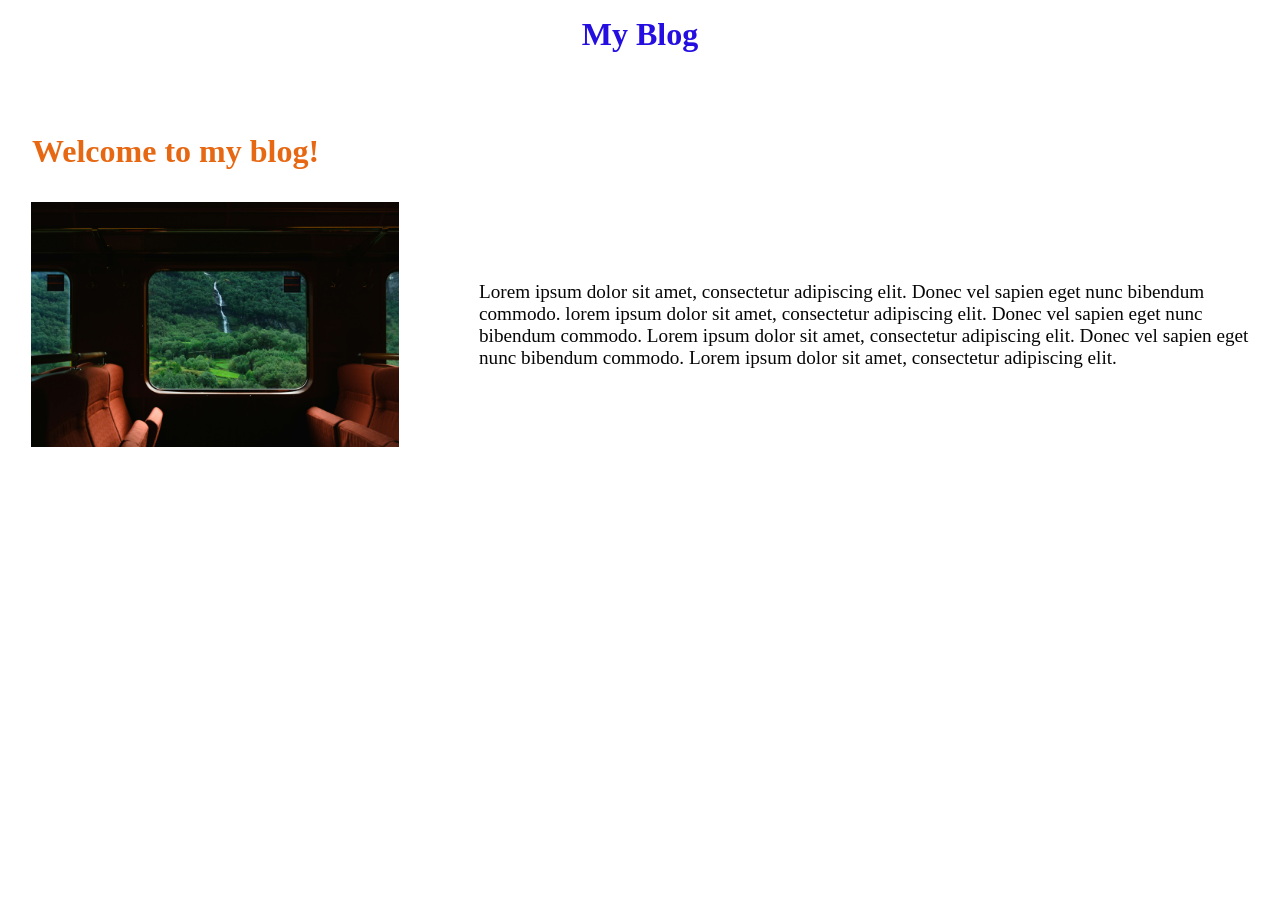
==== html og css oppgave 1/index.html @ ec01362d "fix: move to assignment folder" ====
<!doctype html>
<html lang="en">
  <head>
    <meta charset="UTF-8" />
    <meta name="viewport" content="width=device-width, initial-scale=1.0" />
   <link rel="stylesheet" href="style.css" />
   <link rel="icon" type="image/x-icon" href="favicon/favicon.png">
    <title>Bloggen</title>
  </head>
  <body>
    <h1>My Blog</h1>
    <h2>Welcome to my blog!</h2>
    <main>
    <div class="wrapper">
        <div class="trainview">
            <img src="images/trainview.jpg" alt="Beautiful train view" />
            </div> 
        <div class="intro">
            <p> Lorem ipsum dolor sit amet, consectetur adipiscing elit. Donec vel sapien eget nunc bibendum commodo. lorem ipsum dolor sit amet, consectetur adipiscing elit. Donec vel sapien eget nunc bibendum commodo. Lorem ipsum dolor sit amet, consectetur adipiscing elit. Donec vel sapien eget nunc bibendum commodo. Lorem ipsum dolor sit amet, consectetur adipiscing elit. </p>
        </div>
    </div>
</main> 
    <footer>
      <p></p>
  </body>
</html>
---- html og css oppgave 1/style.css ----
* {
  margin: 0;
  padding: 0;
  box-sizing: border-box;
}

html {
  scroll-behavior: smooth;
}
h1 {
  font-size: 2rem;
  color: rgb(36, 15, 224);
  text-align: center;
  padding: 1rem;
  padding-bottom: 4rem;
}
h2 {
  font-size: 2rem;
  color: rgb(231, 104, 19);
  text-align: left;
  padding: 1rem;
  padding-left: 2rem;
}

img {
  width: 100%;
  max-width: 400px;
  object-fit: cover;
  vertical-align: middle;
  padding: 1rem;
}

.wrapper {
  padding: 0 15px;
  display: flex;
  flex-wrap: wrap;
  align-items: center;
  justify-content: space-around;
  gap: 3rem;
}

.intro {
  flex: 1;
}

p {
  font-size: 1.2rem;
  color: rgb(7, 7, 7);
  text-align: left;
  padding: 1rem;
}
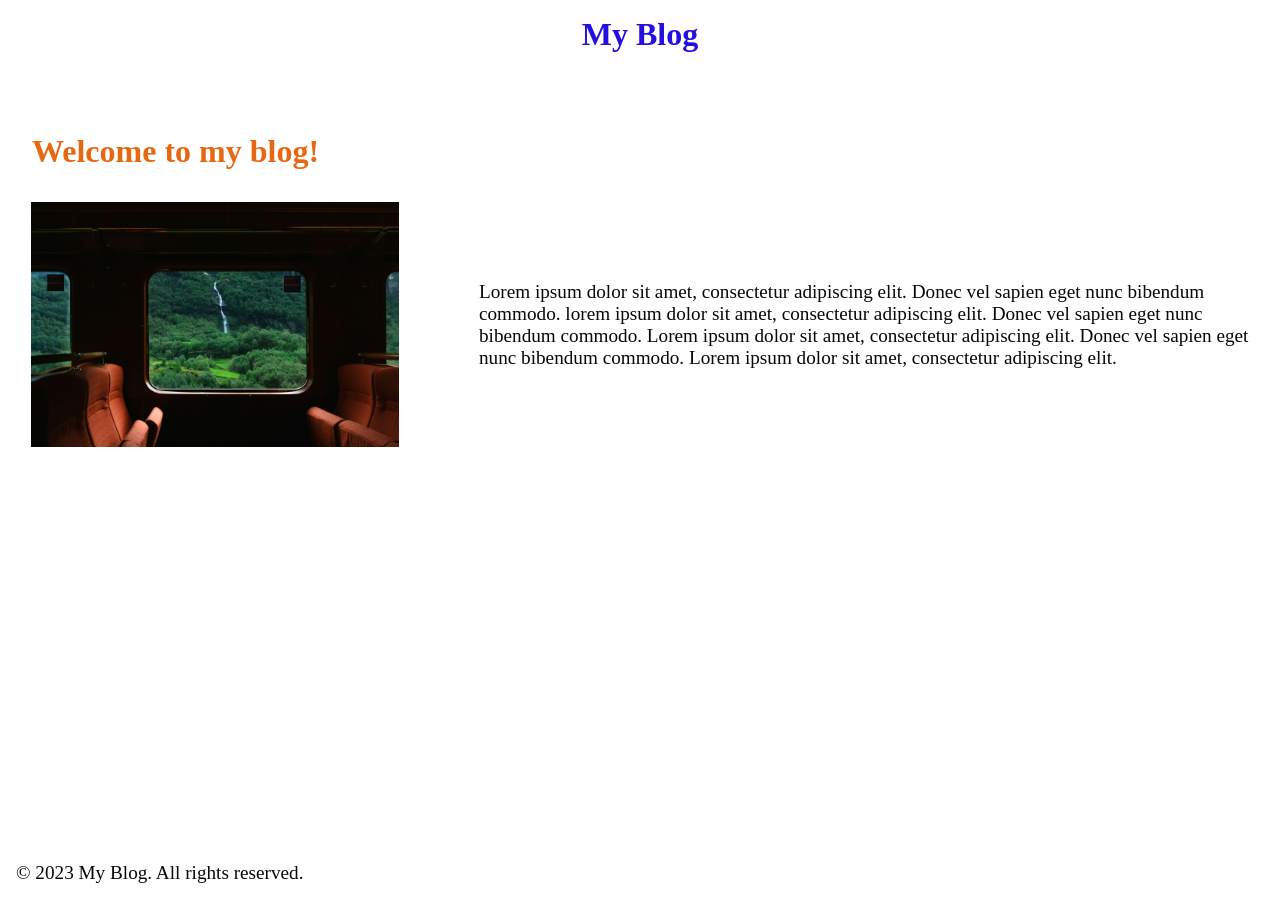
==== commit 76e13c1c: "feat: add footer adjust body style" ====
--- a/html og css oppgave 1/index.html
+++ b/html og css oppgave 1/index.html
@@ -3,24 +3,32 @@
   <head>
     <meta charset="UTF-8" />
     <meta name="viewport" content="width=device-width, initial-scale=1.0" />
-   <link rel="stylesheet" href="style.css" />
-   <link rel="icon" type="image/x-icon" href="favicon/favicon.png">
+    <link rel="stylesheet" href="style.css" />
+    <link rel="icon" type="image/x-icon" href="favicon/favicon.png" />
     <title>Bloggen</title>
   </head>
   <body>
-    <h1>My Blog</h1>
-    <h2>Welcome to my blog!</h2>
     <main>
-    <div class="wrapper">
+      <h1>My Blog</h1>
+      <h2>Welcome to my blog!</h2>
+      <div class="wrapper">
         <div class="trainview">
-            <img src="images/trainview.jpg" alt="Beautiful train view" />
-            </div> 
+          <img src="images/trainview.jpg" alt="Beautiful train view" />
+        </div>
         <div class="intro">
-            <p> Lorem ipsum dolor sit amet, consectetur adipiscing elit. Donec vel sapien eget nunc bibendum commodo. lorem ipsum dolor sit amet, consectetur adipiscing elit. Donec vel sapien eget nunc bibendum commodo. Lorem ipsum dolor sit amet, consectetur adipiscing elit. Donec vel sapien eget nunc bibendum commodo. Lorem ipsum dolor sit amet, consectetur adipiscing elit. </p>
+          <p>
+            Lorem ipsum dolor sit amet, consectetur adipiscing elit. Donec vel
+            sapien eget nunc bibendum commodo. lorem ipsum dolor sit amet,
+            consectetur adipiscing elit. Donec vel sapien eget nunc bibendum
+            commodo. Lorem ipsum dolor sit amet, consectetur adipiscing elit.
+            Donec vel sapien eget nunc bibendum commodo. Lorem ipsum dolor sit
+            amet, consectetur adipiscing elit.
+          </p>
         </div>
-    </div>
-</main> 
+      </div>
+    </main>
     <footer>
-      <p></p>
+      <p>&copy; 2023 My Blog. All rights reserved.</p>
+    </footer>
   </body>
 </html>
--- a/html og css oppgave 1/style.css
+++ b/html og css oppgave 1/style.css
@@ -49,3 +49,10 @@
   text-align: left;
   padding: 1rem;
 }
+
+body {
+  height: 100vh;
+  display: flex;
+  flex-direction: column;
+  justify-content: space-between;
+}
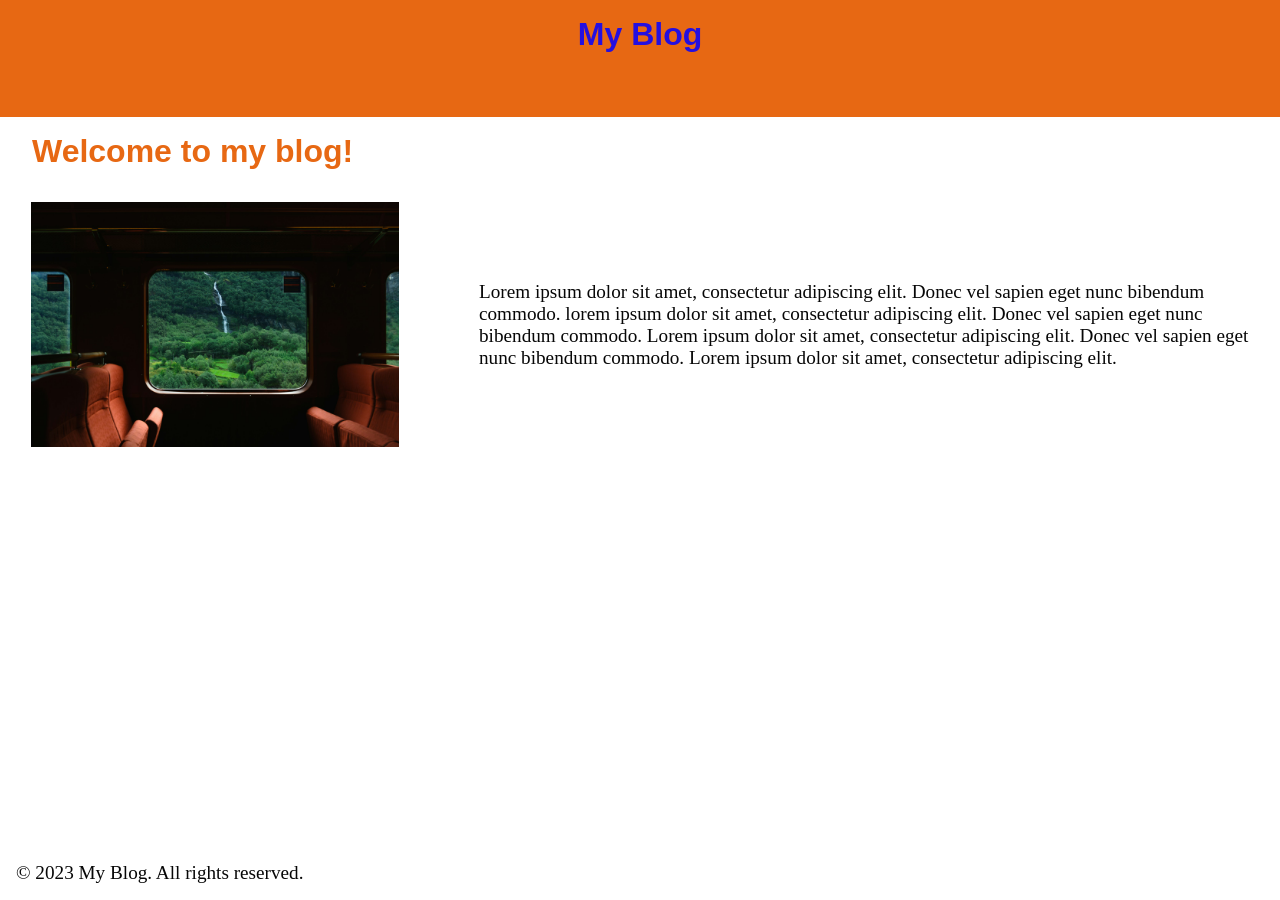
==== commit cc364b05: "style: add comic sans on header" ====
--- a/html og css oppgave 1/index.html
+++ b/html og css oppgave 1/index.html
@@ -9,8 +9,8 @@
   </head>
   <body>
     <main>
-      <h1>My Blog</h1>
-      <h2>Welcome to my blog!</h2>
+      <h1 id="blog-title" class="comic-sans">My Blog</h1>
+      <h2 class="comic-sans">Welcome to my blog!</h2>
       <div class="wrapper">
         <div class="trainview">
           <img src="images/trainview.jpg" alt="Beautiful train view" />
--- a/html og css oppgave 1/style.css
+++ b/html og css oppgave 1/style.css
@@ -56,3 +56,10 @@
   flex-direction: column;
   justify-content: space-between;
 }
+
+#blog-title {
+  background-color: rgb(231, 104, 19);
+}
+.comic-sans {
+  font-family: "Comic Sans MS", cursive, sans-serif;
+}
